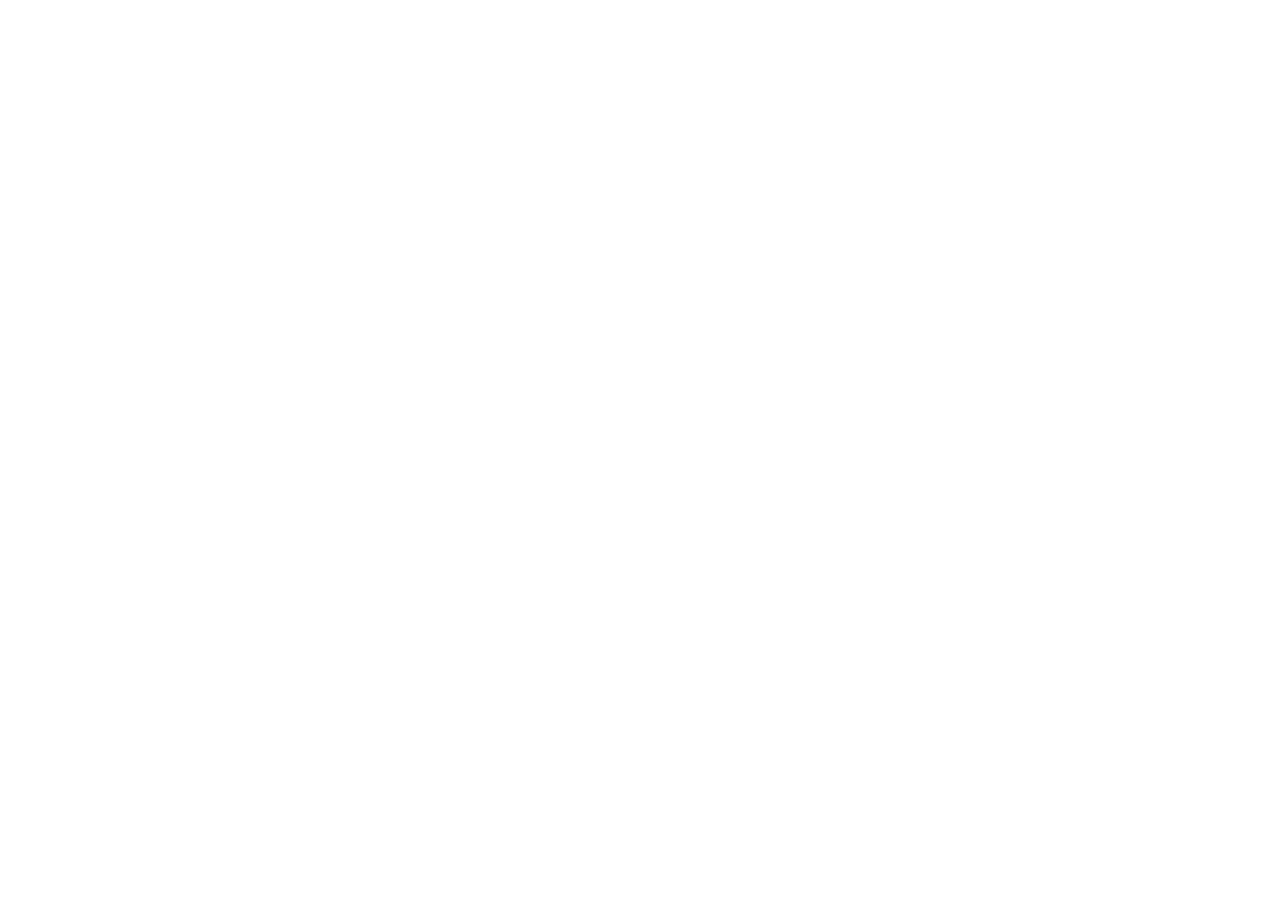
==== index.html @ 9dcb58ba "55" ====
<!DOCTYPE HTML>
<!--

-->
<html>
	<head>
		<title>D R C</title>
		<meta http-equiv="content-type" content="text/html; charset=utf-8" />
		<meta name="description" content="" />
		<meta name="keywords" content="" />
		<link href="http://fonts.googleapis.com/css?family=Open+Sans:400,300,600,700,800" rel="stylesheet" type="text/css" />
    <script src="http://ajax.googleapis.com/ajax/libs/jquery/1.11.0/jquery.min.js"></script>
    
    <noscript>
    </noscript>
    
    <body class="homepage">

		<!-- Header -->
    <!-- End Header -->
    
    <!-- Page -->
    <!-- End Page -->
    
    </body>
</html>
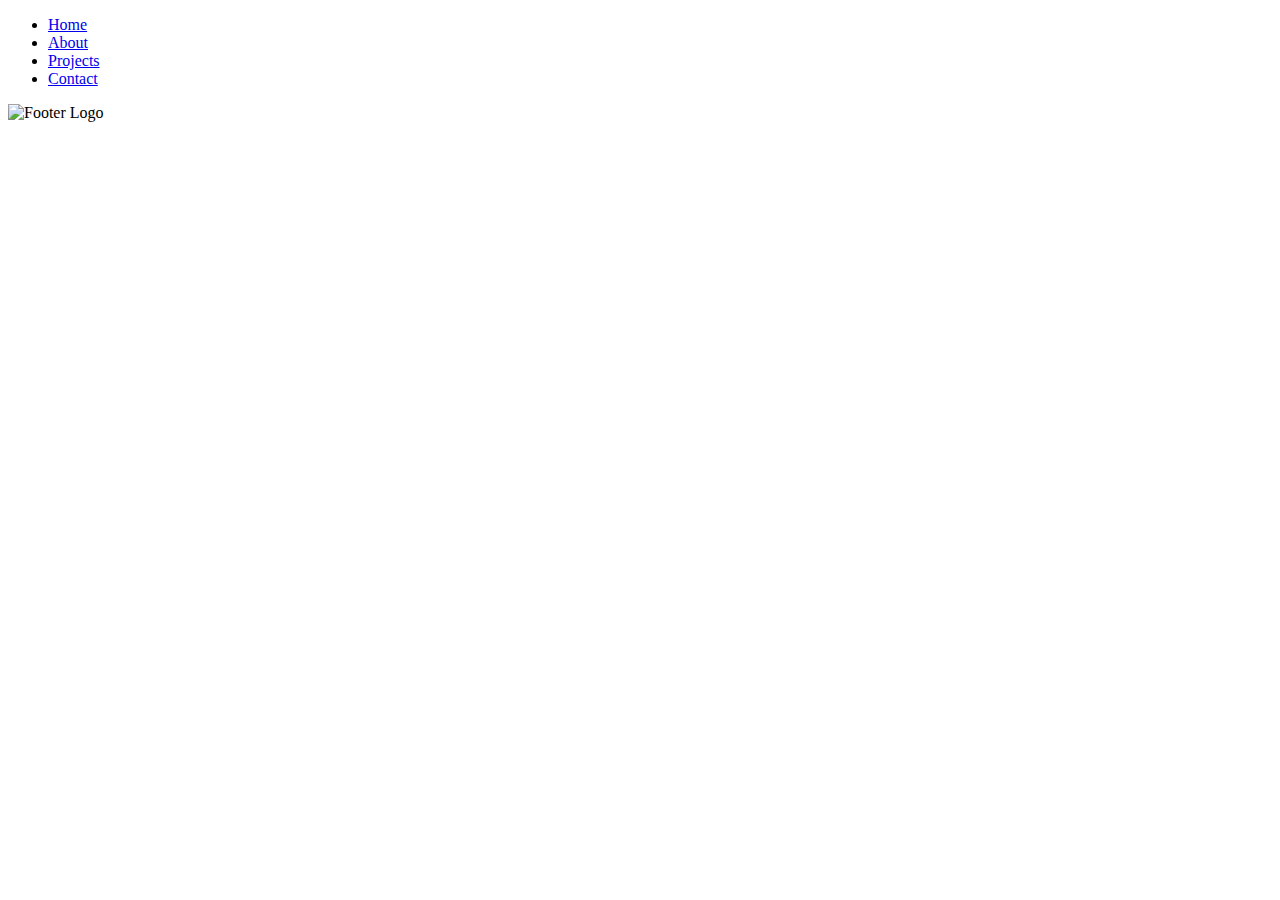
==== commit acbcc399: "dr" ====
--- a/index.html
+++ b/index.html
@@ -1,26 +1,65 @@
 <!DOCTYPE HTML>
-<!--
 
--->
 <html>
+    <!-- Header -->
 	<head>
-		<title>D R C</title>
-		<meta http-equiv="content-type" content="text/html; charset=utf-8" />
-		<meta name="description" content="" />
-		<meta name="keywords" content="" />
+		<title>Flower Pot</title>
+    <meta charset="utf-8" />
+    <meta content="width=device-width, initial-scale=1" name="viewport"/>
+    <meta http-equiv="X-UA-Compatible" content="IE=edge">
+		<meta name="description" content="Flower Pot theme for portfolio" />
+    <meta name="author" content="Avi" />
+    
 		<link href="http://fonts.googleapis.com/css?family=Open+Sans:400,300,600,700,800" rel="stylesheet" type="text/css" />
+    <link href="css/animated.css" rel="stylesheet" />
+    <link href="css/basic-noscript.css" rel="stylesheet" type="text/css" />
+    <link href="css/layout.css" rel="stylesheet" type="text/css" />
+    <link href="css/reactive-style.css" rel="stylesheet" type="text/css" />
+    <link href="css/fonts" rel="stylesheet" />
+    <link href="css/icons" rel="stylesheet" />
+
     <script src="http://ajax.googleapis.com/ajax/libs/jquery/1.11.0/jquery.min.js"></script>
     
     <noscript>
     </noscript>
+    <!-- End Header -->
+
     
-    <body class="homepage">
+    <link href="//netdna.bootstrapcdn.com/font-awesome/4.0.3/css/font-awesome.css" rel="stylesheet">
+    <link href="vendor/simple-line-icons/simple-line-icons.min.css" rel="stylesheet" type="text/css"/>
+    <link href="vendor/bootstrap/css/bootstrap.min.css" rel="stylesheet" type="text/css"/>
+    <link href="vendor/swiper/css/swiper.min.css" rel="stylesheet" type="text/css"/>
+    
+    
+  </head>
 
-		<!-- Header -->
-    <!-- End Header -->
-    
-    <!-- Page -->
-    <!-- End Page -->
-    
-    </body>
+  <body class="homepage">
+    <!-- Body -->
+
+      <!-- Page Layout -->
+
+      <!-- End Page Layout -->
+      
+   
+
+    <!-- Footer -->
+    <footer class="footer">
+      <div class="row">
+          <div class="col-xs-6">
+                  <!-- List -->
+                   <ul class="footer-list">
+                      <li class="footer-list-item"><a href="#body">Home</a></li>
+                      <li class="footer-list-item"><a href="#about">About</a></li>
+                      <li class="footer-list-item"><a href="#work">Projects</a></li>
+                      <li class="footer-list-item"><a href="#contact">Contact</a></li>
+                  </ul>
+                  <!-- End List -->
+                  <img class="footer-logo" src="img/logo1.png" alt="Footer Logo">
+              </div>
+          </div>
+          <!--// end row -->
+  </footer>
+    <!-- End Footer -->
+  <!-- End Body -->
+  </body>
 </html>
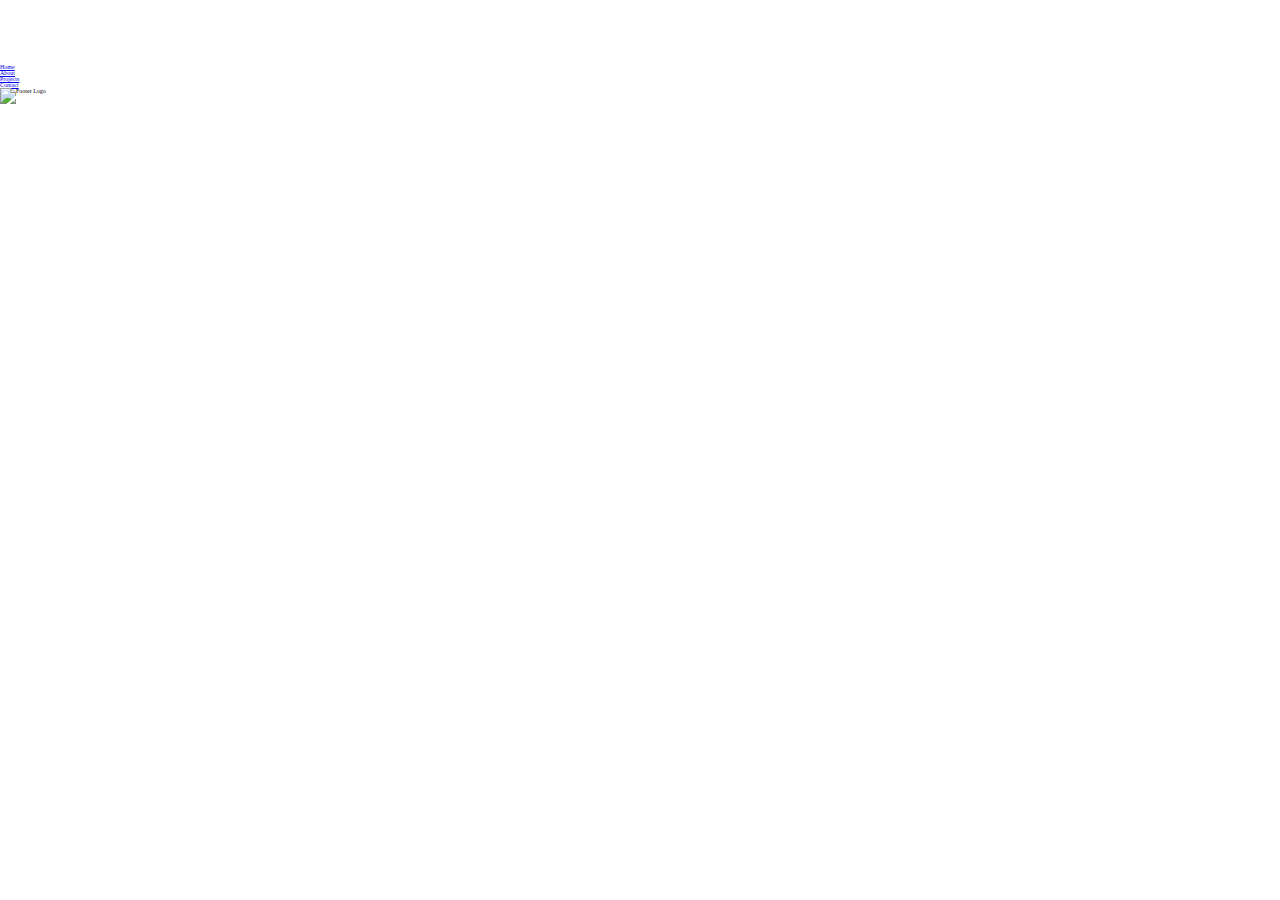
==== commit 62598451: "fad" ====
--- a/index.html
+++ b/index.html
@@ -45,7 +45,7 @@
     <!-- Footer -->
     <footer class="footer">
       <div class="row">
-          <div class="col-xs-6">
+          <div class="col">
                   <!-- List -->
                    <ul class="footer-list">
                       <li class="footer-list-item"><a href="#body">Home</a></li>
--- a/css/basic-noscript.css
+++ b/css/basic-noscript.css
@@ -0,0 +1,173 @@
+/* Resets (http://meyerweb.com/eric/tools/css/reset/ | v2.0 | 20110126 | License: none (public domain)) */
+
+html,body,div,span,applet,object,iframe,h1,h2,h3,h4,h5,h6,p,blockquote,pre,a,abbr,acronym,address,big,cite,
+code,del,dfn,em,img,ins,kbd,q,s,samp,small,strike,strong,sub,sup,tt,var,b,u,i,center,dl,dt,dd,ol,ul,li,fieldset,
+form,label,legend,table,caption,tbody,tfoot,thead,tr,th,td,article,aside,canvas,details,embed,figure,figcaption,
+footer,header,hgroup,menu,nav,output,ruby,section,summary,time,mark,audio,video{margin:0;padding:0;border:0;font-size:100%;font:inherit;vertical-align:baseline;}article,
+aside,details,figcaption,figure,footer,header,hgroup,menu,nav,section{display:block;}body{line-height:1;}ol,ul{list-style:none;}blockquote,q{quotes:none;}blockquote:before,
+blockquote:after,q:before,q:after{content:'';content:none;}table{border-collapse:collapse;border-spacing:0;}body{-webkit-text-size-adjust:none}
+
+/* Box Model */
+
+	*, *:before, *:after {
+		-moz-box-sizing: border-box;
+		-webkit-box-sizing: border-box;
+		-o-box-sizing: border-box;
+		-ms-box-sizing: border-box;
+		box-sizing: border-box;
+	}
+
+/* Container */
+
+	body {
+		min-width: 1200px;
+	}
+
+	.container {
+		width: 1200px;
+		margin-left: auto;
+		margin-right: auto;
+	}
+
+	/* Modifiers */
+	
+		.container.small {
+			width: 900px;
+		}
+
+		.container.big {
+			width: 100%;
+			max-width: 1500px;
+			min-width: 1200px;
+		}
+
+/* Grid */
+
+	/* Cells */
+
+		.\31 2u { width: 100% }
+		.\31 1u { width: 91.6666666667% }
+		.\31 0u { width: 83.3333333333% }
+		.\39 u { width: 75% }
+		.\38 u { width: 66.6666666667% }
+		.\37 u { width: 58.3333333333% }
+		.\36 u { width: 50% }
+		.\35 u { width: 41.6666666667% }
+		.\34 u { width: 33.3333333333% }
+		.\33 u { width: 25% }
+		.\32 u { width: 16.6666666667% }
+		.\31 u { width: 8.3333333333% }
+		.\-11u { margin-left: 91.6666666667% }
+		.\-10u { margin-left: 83.3333333333% }
+		.\-9u { margin-left: 75% }
+		.\-8u { margin-left: 66.6666666667% }
+		.\-7u { margin-left: 58.3333333333% }
+		.\-6u { margin-left: 50% }
+		.\-5u { margin-left: 41.6666666667% }
+		.\-4u { margin-left: 33.3333333333% }
+		.\-3u { margin-left: 25% }
+		.\-2u { margin-left: 16.6666666667% }
+		.\-1u { margin-left: 8.3333333333% }
+
+		.row > * {
+			padding: 50px 0 0 50px;
+			float: left;
+			-moz-box-sizing: border-box;
+			-webkit-box-sizing: border-box;
+			-o-box-sizing: border-box;
+			-ms-box-sizing: border-box;
+			box-sizing: border-box;
+		}
+
+		.row + .row > * {
+			padding-top: 50px;
+		}
+
+		.row {
+			margin-left: -50px;
+		}
+
+	/* Rows */
+
+		.row:after {
+			content: '';
+			display: block;
+			clear: both;
+			height: 0;
+		}
+
+		.row:first-child > * {
+			padding-top: 0;
+		}
+
+		.row > * {
+			padding-top: 0;
+		}
+
+		/* Modifiers */
+
+			/* Flush */
+
+				.row.flush {
+					margin-left: 0;
+				}
+
+				.row.flush > * {
+					padding: 0 !important;
+				}
+
+			/* Quarter */
+
+				.row.quarter > * {
+					padding: 12.5px 0 0 12.5px;
+				}
+
+				.row.quarter + .row.quarter > * {
+					padding-top: 12.5px;
+				}
+
+				.row.quarter {
+					margin-left: -12.5px;
+				}
+
+			/* Half */
+
+				.row.half > * {
+					padding: 25px 0 0 25px;
+				}
+
+				.row.half + .row.half > * {
+					padding-top: 25px;
+				}
+
+				.row.half {
+					margin-left: -25px;
+				}
+
+			/* One and (a) Half */
+
+				.row.oneandhalf > * {
+					padding: 75px 0 0 75px;
+				}
+
+				.row.oneandhalf + .row.oneandhalf > * {
+					padding-top: 75px;
+				}
+
+				.row.oneandhalf {
+					margin-left: -75px;
+				}
+
+			/* Double */
+
+				.row.double > * {
+					padding: 100px 0 0 100px;
+				}
+
+				.row.double + .row.double > * {
+					padding-top: 100px;
+				}
+
+				.row.double {
+					margin-left: -100px;
+				}--- a/css/layout.css
+++ b/css/layout.css
@@ -0,0 +1,9 @@
+footer
+{
+	margin-top: 5%;
+	font-size: 20%;
+}
+
+h2, h3, h4, h5, h6
+{
+}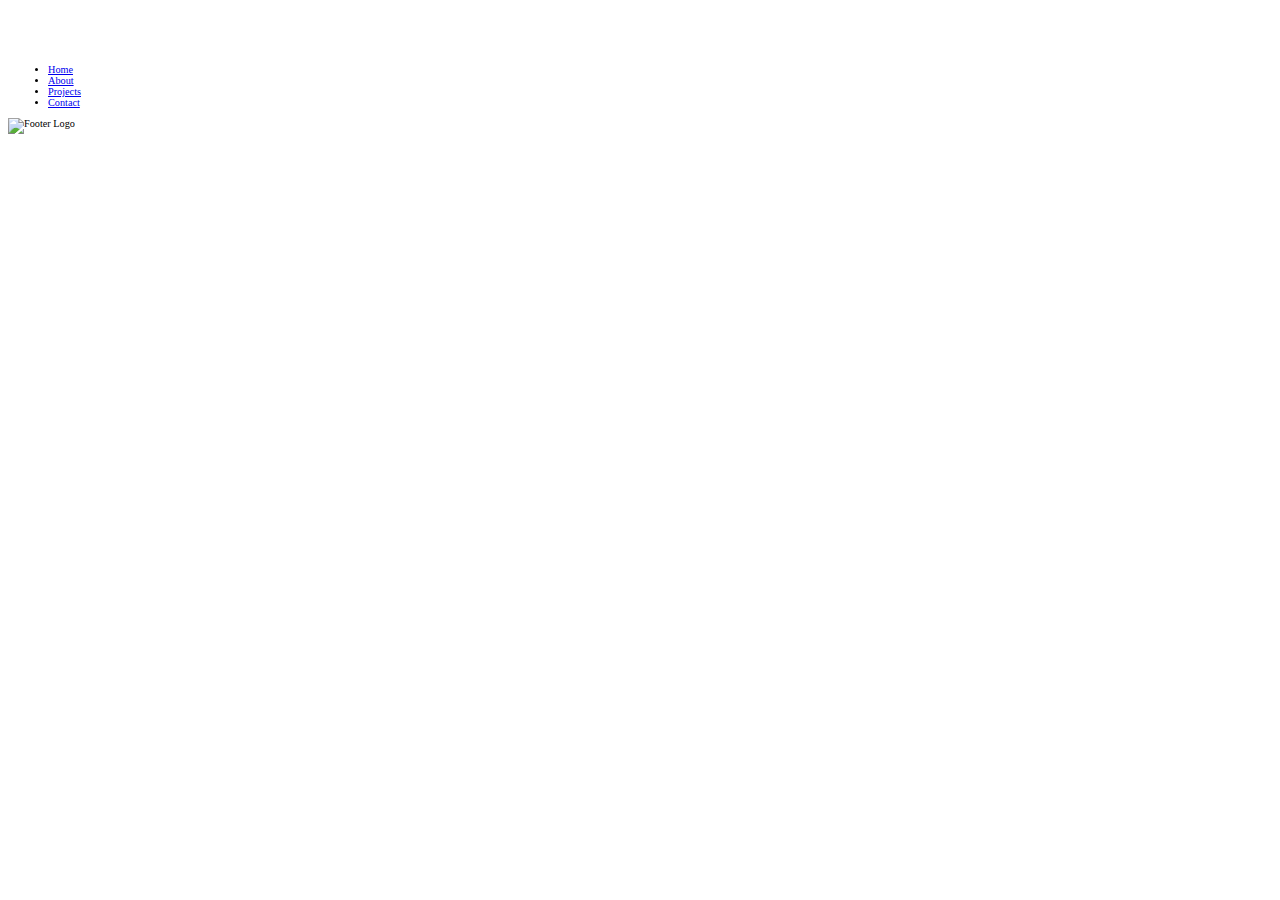
==== commit e9935f52: "fool" ====
--- a/index.html
+++ b/index.html
@@ -54,7 +54,7 @@
                       <li class="footer-list-item"><a href="#contact">Contact</a></li>
                   </ul>
                   <!-- End List -->
-                  <img class="footer-logo" src="img/logo1.png" alt="Footer Logo">
+                  <img class="footer-logo" src="imgages/banner.jpg" alt="Footer Logo">
               </div>
           </div>
           <!--// end row -->
--- a/css/layout.css
+++ b/css/layout.css
@@ -1,7 +1,19 @@
+body
+{
+    margin-top: 5%;
+	font-size: 80%;
+}
+
+header
+{
+    margin-top: 5%;
+	font-size: 80%;
+}
+
 footer
 {
 	margin-top: 5%;
-	font-size: 20%;
+	font-size: 80%;
 }
 
 h2, h3, h4, h5, h6
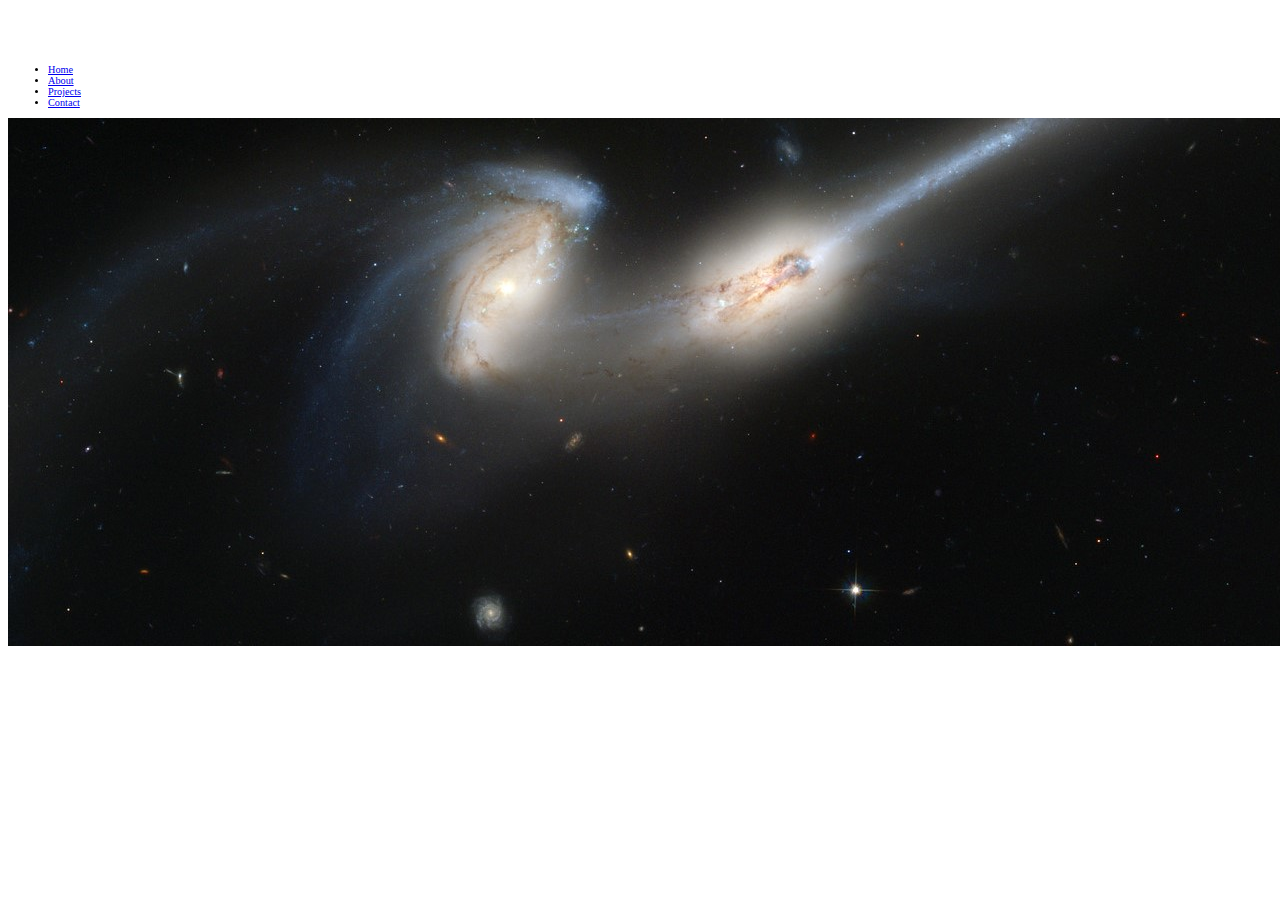
==== commit b0a215b9: "dfs" ====
--- a/index.html
+++ b/index.html
@@ -54,7 +54,7 @@
                       <li class="footer-list-item"><a href="#contact">Contact</a></li>
                   </ul>
                   <!-- End List -->
-                  <img class="footer-logo" src="imgages/banner.jpg" alt="Footer Logo">
+                  <img class="footer-logo" src="images/banner.jpg" alt="Footer Logo">
               </div>
           </div>
           <!--// end row -->
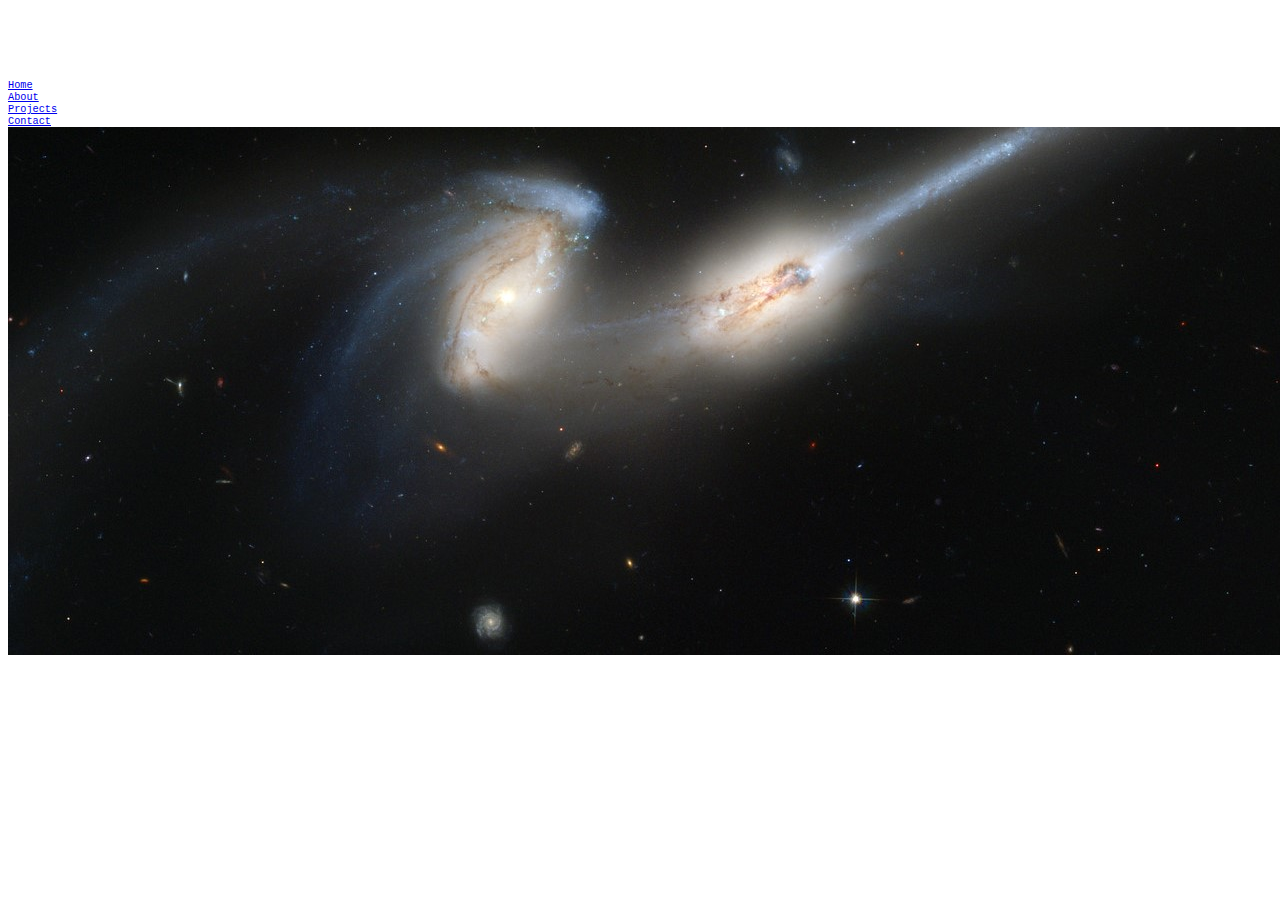
==== commit dea20579: "fa" ====
--- a/index.html
+++ b/index.html
@@ -45,7 +45,6 @@
     <!-- Footer -->
     <footer class="footer">
       <div class="row">
-          <div class="col">
                   <!-- List -->
                    <ul class="footer-list">
                       <li class="footer-list-item"><a href="#body">Home</a></li>
@@ -55,7 +54,6 @@
                   </ul>
                   <!-- End List -->
                   <img class="footer-logo" src="images/banner.jpg" alt="Footer Logo">
-              </div>
           </div>
           <!--// end row -->
   </footer>
--- a/css/layout.css
+++ b/css/layout.css
@@ -2,6 +2,15 @@
 {
     margin-top: 5%;
 	font-size: 80%;
+}
+
+.row
+{
+    height: 25%;
+}
+.col
+{
+    width: 15%;
 }
 
 header
@@ -13,7 +22,20 @@
 footer
 {
 	margin-top: 5%;
-	font-size: 80%;
+}
+
+.footer-logo
+{
+   position: center;
+   padding: 0%;
+   height: 30%;
+}
+
+.footer-list
+{
+    font-family: 'Courier New', Courier, monospace;
+    font-size: 80%;
+    display: inline;
 }
 
 h2, h3, h4, h5, h6
